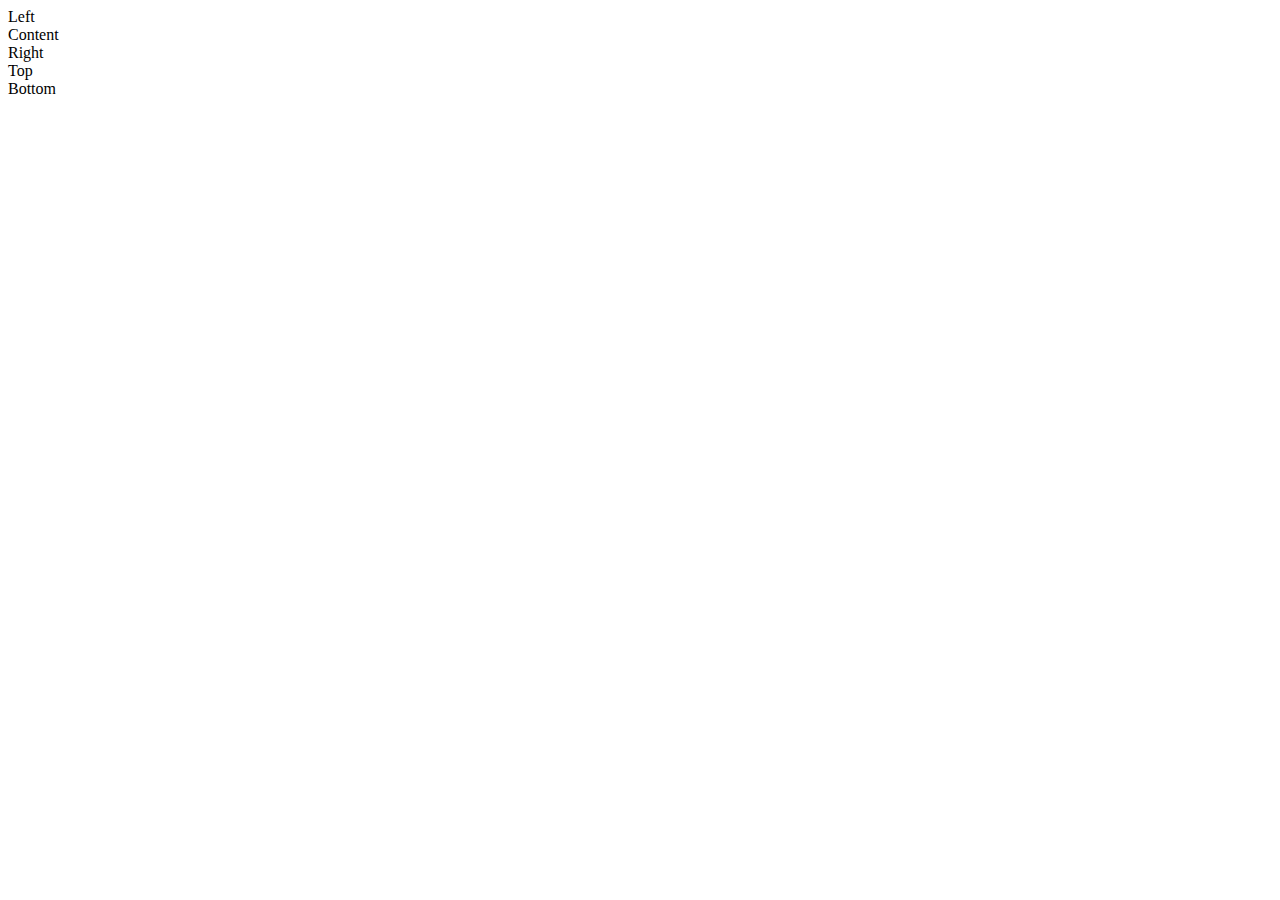
==== Demo/Complex/ComplexLayout.html @ bf75d4c9 "Initial Hack with working demo for vertical splitter" ====
<!DOCTYPE html>
<html>
<head>
	<title></title>
	<script src="http://requirejs.org/docs/release/2.1.10/minified/require.js"></script>
</head>
<body>

<div id=left>Left</div>
<div id=content>Content</div>
<div id=right>Right</div>
<div id=top>Top</div>
<div id=bottom>Bottom</div>

<div id=leftSplitter></div>
<div id=rightSplitter></div>
<div id=topSplitter></div>
<div id=bottomSplitter></div>

<script>
	/* TODO:
	 require(['../../Splitter'], function(Splitter) {
	 Splitter.Render()
	 });
	 */
</script>

</body>
</html>
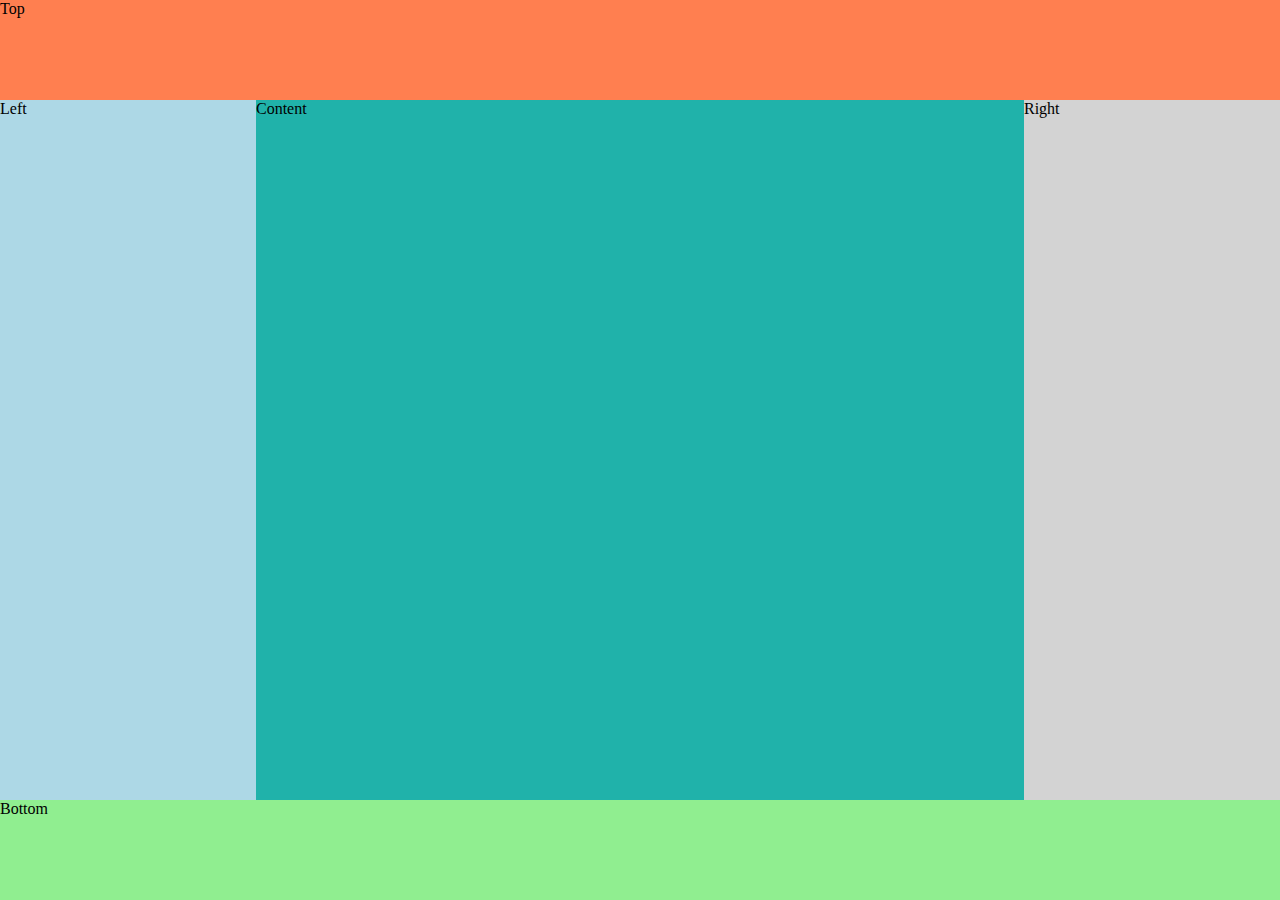
==== commit 464c53c2: "Applied several bug fixes Added several examples Performance improvements UI is more fluid and respo" ====
--- a/Demo/Complex/ComplexLayout.html
+++ b/Demo/Complex/ComplexLayout.html
@@ -1,28 +1,71 @@
 <!DOCTYPE html>
 <html>
 <head>
-	<title></title>
+	<title>Complex Layout</title>
+	<link href="../Splitter.css" type="text/css" rel="stylesheet">
+	<link href="./ComplexLayout.css" type="text/css" rel="stylesheet">
 	<script src="http://requirejs.org/docs/release/2.1.10/minified/require.js"></script>
 </head>
 <body>
 
-<div id=left>Left</div>
-<div id=content>Content</div>
-<div id=right>Right</div>
-<div id=top>Top</div>
-<div id=bottom>Bottom</div>
 
-<div id=leftSplitter></div>
-<div id=rightSplitter></div>
-<div id=topSplitter></div>
-<div id=bottomSplitter></div>
+<div id=viewport class=unselectable>
+
+	<div id=contentContainer class=unselectable>
+		<div id=content class=unselectable>Content</div>
+		<div id=leftDiv class=unselectable>Left</div>
+		<div id=leftsplitter class=verticalSplitter></div>
+		<div id=rightsplitter class=verticalSplitter></div>
+		<div id=rightDiv class=unselectable>Right</div>
+	</div>
+
+	<div id=topDiv class=unselectable>Top</div>
+	<div id=topsplitter class=horizontalSplitter></div>
+
+	<div id=bottomDiv class=unselectable>Bottom</div>
+	<div id=bottomsplitter class=horizontalSplitter></div>
+
+</div>
 
 <script>
-	/* TODO:
-	 require(['../../Splitter'], function(Splitter) {
-	 Splitter.Render()
-	 });
-	 */
+	require(['../../Splitter'], function (Splitter) {
+		new Splitter({
+			elementOne: leftDiv,            // Div to the left of the splitter
+			elementTwo: content,            // Div to the right of the splitter
+			splitter: leftsplitter,         // Splitter div
+			orientation: 'vertical',        // Orientation [vertical | horizontal]
+			collapse: 'left',               // Collapse Direction [left | right | top | bottom | fixed]
+			dummySplitter: true             // Move a dummy splitter instead of refreshing entire content
+		}).Render();
+
+		new Splitter({
+			elementOne: content,            // Div to the left of the splitter
+			elementTwo: rightDiv,           // Div to the right of the splitter
+			splitter: rightsplitter,        // Splitter div
+			orientation: 'vertical',        // Orientation [vertical | horizontal]
+			collapse: 'right',              // Collapse Direction [left | right | top | bottom | fixed]
+			dummySplitter: false            // Move a dummy splitter instead of refreshing entire content
+		}).Render();
+
+		Splitter({
+			elementOne: topDiv,             // Div to the left of the splitter
+			elementTwo: contentContainer,   // Div to the right of the splitter
+			splitter: topsplitter,          // Splitter div
+			orientation: 'horizontal',      // Orientation [vertical | horizontal]
+			collapse: 'fixed',              // Collapse Direction [left | right | top | bottom | fixed]
+			dummySplitter: false,           // Move a dummy splitter instead of refreshing entire content
+			splitterHeight: '0px'           // Control the splitter height
+		}).Render();
+
+		new Splitter({
+			elementOne: contentContainer,   // Div to the left of the splitter
+			elementTwo: bottomDiv,          // Div to the right of the splitter
+			splitter: bottomsplitter,       // Splitter div
+			orientation: 'horizontal',      // Orientation [vertical | horizontal]
+			collapse: 'bottom',             // Collapse Direction [left | right | top | bottom | fixed]
+			dummySplitter: false            // Move a dummy splitter instead of refreshing entire content
+		}).Render();
+	});
 </script>
 
 </body>
--- a/Demo/Splitter.css
+++ b/Demo/Splitter.css
@@ -0,0 +1,50 @@
+#viewport {
+    left: 0;
+    right: 0;
+    bottom: 0;
+    top: 0;
+    position: fixed;
+}
+
+.unselectable {
+    -moz-user-select: none;
+    -khtml-user-select: none;
+    -webkit-user-select: none;
+    -ms-user-select: none;
+    user-select: none;
+}
+
+.verticalSplitter {
+    width: 6px;
+    background: linear-gradient(to right, #21374c 0%, #004966 30%, #21374c 100%);
+}
+
+.horizontalSplitter {
+    height: 6px;
+    background: linear-gradient(to right, #21374c 0%, #004966 30%, #21374c 100%);
+}
+
+/*
+.divstat {
+    margin: 0 auto 0 auto;
+    text-align: center;
+    margin-top: 100px;
+    padding: 20px;
+    border-radius: 6px;
+    background-color: #464646;
+    color: #fff;
+    width: 50%;
+}
+
+.spanstat {
+    font-size: 70px;
+    font-family: 'Segoe UI Light';
+}
+
+.h1stat {
+    margin-top: 0;
+    padding-bottom: 15px;
+    font-family: 'Segoe UI Light';
+    border-bottom: 1px solid #fff;
+}
+*/--- a/Demo/Complex/ComplexLayout.css
+++ b/Demo/Complex/ComplexLayout.css
@@ -0,0 +1,60 @@
+html, body {
+    margin: 0;
+    height: 100%;
+    padding: 0;
+    background-color: gray;
+    bottom: 0;
+}
+
+#topDiv {
+    top: 0;
+    left: 0;
+    right: 0;
+    bottom: calc(100% - 100px);
+    background-color: coral;
+    position: absolute;
+}
+
+#leftDiv {
+    right: 80%;
+    left: 0;
+    top: 0;
+    bottom: 0;
+    background-color: lightblue;
+    position: absolute;
+}
+
+#content {
+    left: 20%;
+    right: 20%;
+    bottom: 0;
+    top: 0;
+    position: absolute;
+    background-color: lightseagreen;
+}
+
+#rightDiv {
+    top: 0;
+    right: 0;
+    left: 80%;
+    bottom: 0;
+    background-color: lightgray;
+    position: absolute;
+}
+
+#bottomDiv {
+    right: 0;
+    background-color: lightgreen;
+    position: absolute;
+    bottom: 0;
+    left: 0;
+    top: calc(100% - 100px);
+}
+
+#contentContainer {
+    left: 0;
+    right: 0;
+    top: 100px;
+    bottom: 100px;
+    position: absolute;
+}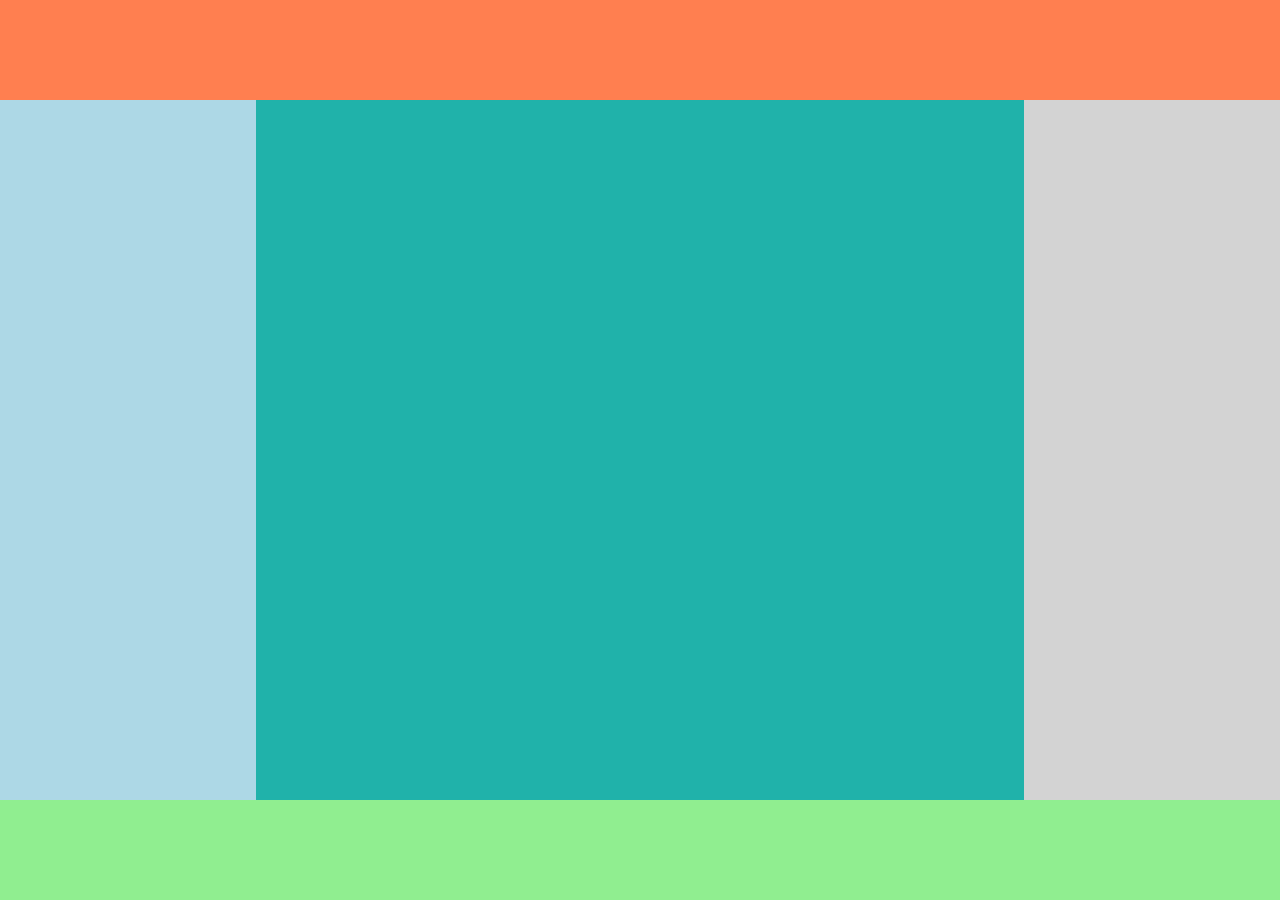
==== commit 69baa951: "Bug Fixes. Added a draggable attribute that can turn splitters into non-draggable. Fixed issue relat" ====
--- a/Demo/Complex/ComplexLayout.html
+++ b/Demo/Complex/ComplexLayout.html
@@ -1,71 +1,72 @@
 <!DOCTYPE html>
 <html>
 <head>
-	<title>Complex Layout</title>
-	<link href="../Splitter.css" type="text/css" rel="stylesheet">
-	<link href="./ComplexLayout.css" type="text/css" rel="stylesheet">
-	<script src="http://requirejs.org/docs/release/2.1.10/minified/require.js"></script>
+    <title>Complex Layout</title>
+    <link href="../../Splitter.css" type="text/css" rel="stylesheet">
+    <link href="./ComplexLayout.css" type="text/css" rel="stylesheet">
+    <script src="http://requirejs.org/docs/release/2.1.10/minified/require.js" type="text/javascript"></script>
 </head>
 <body>
 
 
 <div id=viewport class=unselectable>
 
-	<div id=contentContainer class=unselectable>
-		<div id=content class=unselectable>Content</div>
-		<div id=leftDiv class=unselectable>Left</div>
-		<div id=leftsplitter class=verticalSplitter></div>
-		<div id=rightsplitter class=verticalSplitter></div>
-		<div id=rightDiv class=unselectable>Right</div>
-	</div>
+    <div id=contentContainer class=unselectable>
+        <div id=content class=unselectable></div>
+        <div id=leftDiv class=unselectable></div>
+        <div id=leftsplitter class=verticalSplitter></div>
+        <div id=rightsplitter class=verticalSplitter></div>
+        <div id=rightDiv class=unselectable></div>
+    </div>
 
-	<div id=topDiv class=unselectable>Top</div>
-	<div id=topsplitter class=horizontalSplitter></div>
+    <div id=topDiv class=unselectable></div>
+    <div id=topsplitter class=horizontalSplitter></div>
 
-	<div id=bottomDiv class=unselectable>Bottom</div>
-	<div id=bottomsplitter class=horizontalSplitter></div>
+    <div id=bottomDiv class=unselectable></div>
+    <div id=bottomsplitter class=horizontalSplitter></div>
 
 </div>
 
 <script>
-	require(['../../Splitter'], function (Splitter) {
-		new Splitter({
-			elementOne: leftDiv,            // Div to the left of the splitter
-			elementTwo: content,            // Div to the right of the splitter
-			splitter: leftsplitter,         // Splitter div
-			orientation: 'vertical',        // Orientation [vertical | horizontal]
-			collapse: 'left',               // Collapse Direction [left | right | top | bottom | fixed]
-			dummySplitter: true             // Move a dummy splitter instead of refreshing entire content
-		}).Render();
+    require(['../../Splitter'], function (Splitter) {
+        new Splitter({
+            elementOne: leftDiv,            // Div to the left of the splitter
+            elementTwo: content,            // Div to the right of the splitter
+            splitter: leftsplitter,         // Splitter div
+            orientation: 'vertical',        // Orientation [vertical | horizontal]
+            collapse: 'left',               // Collapse Direction [left | right | top | bottom | fixed]
+            placeholderSplitter: false      // Move a dummy splitter instead of refreshing entire content
+        }).Render();
 
-		new Splitter({
-			elementOne: content,            // Div to the left of the splitter
-			elementTwo: rightDiv,           // Div to the right of the splitter
-			splitter: rightsplitter,        // Splitter div
-			orientation: 'vertical',        // Orientation [vertical | horizontal]
-			collapse: 'right',              // Collapse Direction [left | right | top | bottom | fixed]
-			dummySplitter: false            // Move a dummy splitter instead of refreshing entire content
-		}).Render();
+        new Splitter({
+            elementOne: content,            // Div to the left of the splitter
+            elementTwo: rightDiv,           // Div to the right of the splitter
+            splitter: rightsplitter,        // Splitter div
+            orientation: 'vertical',        // Orientation [vertical | horizontal]
+            collapse: 'right',              // Collapse Direction [left | right | top | bottom | fixed]
+            placeholderSplitter: false,     // Move a dummy splitter instead of refreshing entire content
+            draggable: false
+        }).Render();
 
-		Splitter({
-			elementOne: topDiv,             // Div to the left of the splitter
-			elementTwo: contentContainer,   // Div to the right of the splitter
-			splitter: topsplitter,          // Splitter div
-			orientation: 'horizontal',      // Orientation [vertical | horizontal]
-			collapse: 'fixed',              // Collapse Direction [left | right | top | bottom | fixed]
-			dummySplitter: false,           // Move a dummy splitter instead of refreshing entire content
-			splitterHeight: '0px'           // Control the splitter height
-		}).Render();
+        Splitter({
+            elementOne: topDiv,             // Div to the left of the splitter
+            elementTwo: contentContainer,   // Div to the right of the splitter
+            splitter: topsplitter,          // Splitter div
+            orientation: 'horizontal',      // Orientation [vertical | horizontal]
+            collapse: 'fixed',              // Collapse Direction [left | right | top | bottom | fixed]
+            placeholderSplitter: false,     // Move a dummy splitter instead of refreshing entire content
+            splitterHeight: '10px'           // Control the splitter height
+        }).Render();
 
-		new Splitter({
-			elementOne: contentContainer,   // Div to the left of the splitter
-			elementTwo: bottomDiv,          // Div to the right of the splitter
-			splitter: bottomsplitter,       // Splitter div
-			orientation: 'horizontal',      // Orientation [vertical | horizontal]
-			collapse: 'bottom',             // Collapse Direction [left | right | top | bottom | fixed]
-			dummySplitter: false            // Move a dummy splitter instead of refreshing entire content
-		}).Render();
-	});
+        new Splitter({
+            elementOne: contentContainer,   // Div to the left of the splitter
+            elementTwo: bottomDiv,          // Div to the right of the splitter
+            splitter: bottomsplitter,       // Splitter div
+            orientation: 'horizontal',      // Orientation [vertical | horizontal]
+            collapse: 'bottom',             // Collapse Direction [left | right | top | bottom | fixed]
+            placeholderSplitter: true       // Move a dummy splitter instead of refreshing entire content
+        }).Render();
+    });
 </script>
 
 </body>
--- a/Splitter.css
+++ b/Splitter.css
@@ -0,0 +1,50 @@
+#viewport {
+    left: 0;
+    right: 0;
+    bottom: 0;
+    top: 0;
+    position: fixed;
+}
+
+.unselectable {
+    -moz-user-select: none;
+    -khtml-user-select: none;
+    -webkit-user-select: none;
+    -ms-user-select: none;
+    user-select: none;
+}
+
+.verticalSplitter {
+    width: 6px;
+    background: linear-gradient(to right, #21374c 0%, #004966 30%, #21374c 100%);
+}
+
+.horizontalSplitter {
+    height: 6px;
+    background: linear-gradient(to right, #21374c 0%, #004966 30%, #21374c 100%);
+}
+
+/*
+.divstat {
+    margin: 0 auto 0 auto;
+    text-align: center;
+    margin-top: 100px;
+    padding: 20px;
+    border-radius: 6px;
+    background-color: #464646;
+    color: #fff;
+    width: 50%;
+}
+
+.spanstat {
+    font-size: 70px;
+    font-family: 'Segoe UI Light';
+}
+
+.h1stat {
+    margin-top: 0;
+    padding-bottom: 15px;
+    font-family: 'Segoe UI Light';
+    border-bottom: 1px solid #fff;
+}
+*/